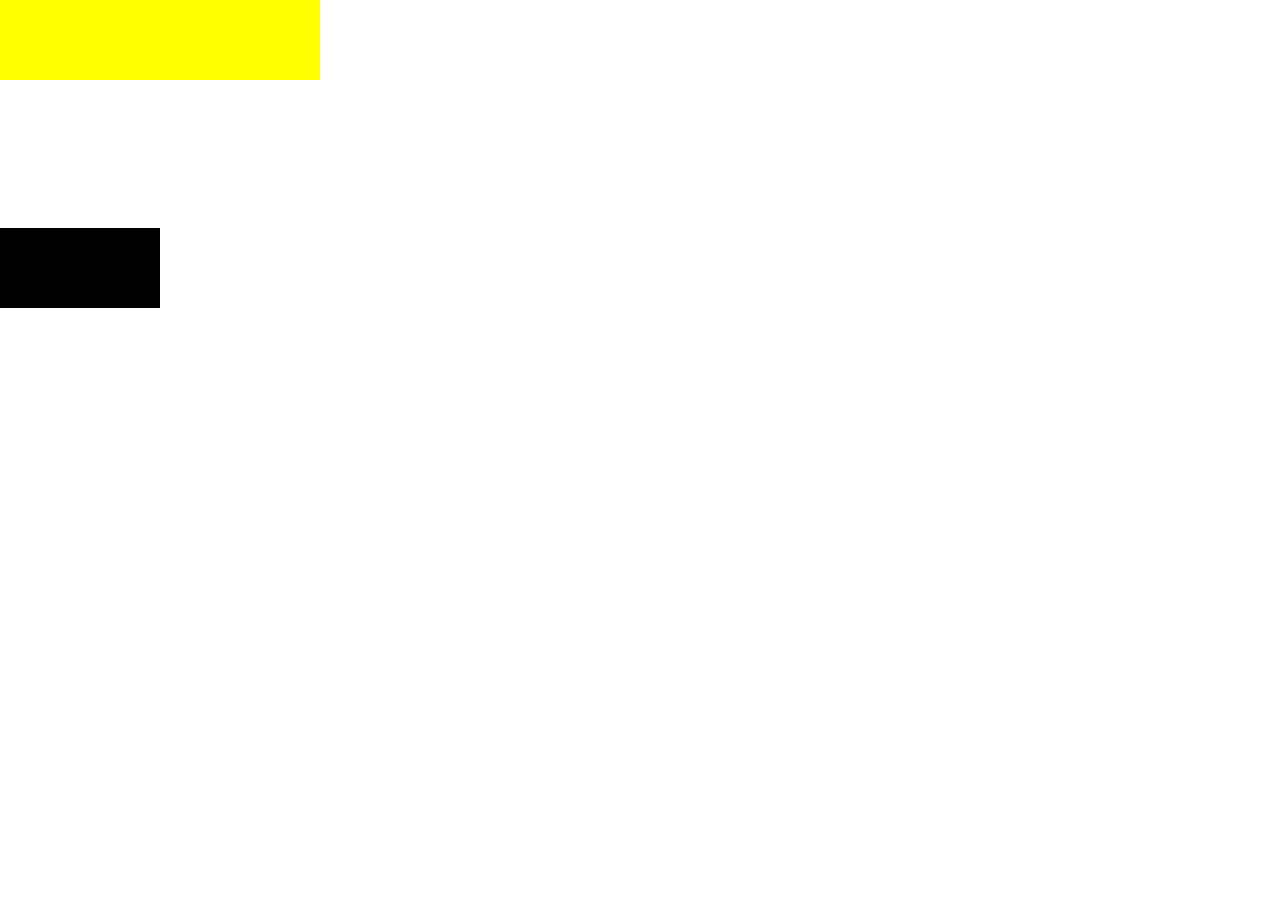
==== hw/index.html @ a8922f45 "bhyiknjlk" ====
<!DOCTYPE html>
<html lang="en">
<head>
    <title>Document</title>
    <meta charset="UTF-8">
    <meta http-equiv="X-UA-Compatible" content="IE=edge">
    <meta name="viewport" content="width=device-width, initial-scale=1.0">
    <link rel="stylesheet"  href="style.css">
</head>
<body>
    
</body>
</html>
---- hw/style.css ----
* {
    margin: 0;
    padding: 0;
}
div {
    position: relative;
    width: 10rem;
}
body::before {
content:'';
position: absolute;
background-color: yellow;
width: 20rem;
height: 5rem;
 }
body::after {
    content:'';
    position: absolute;
    background-color: black;
    width: 10rem;
    height: 5rem;
    bottom: 37rem;

}
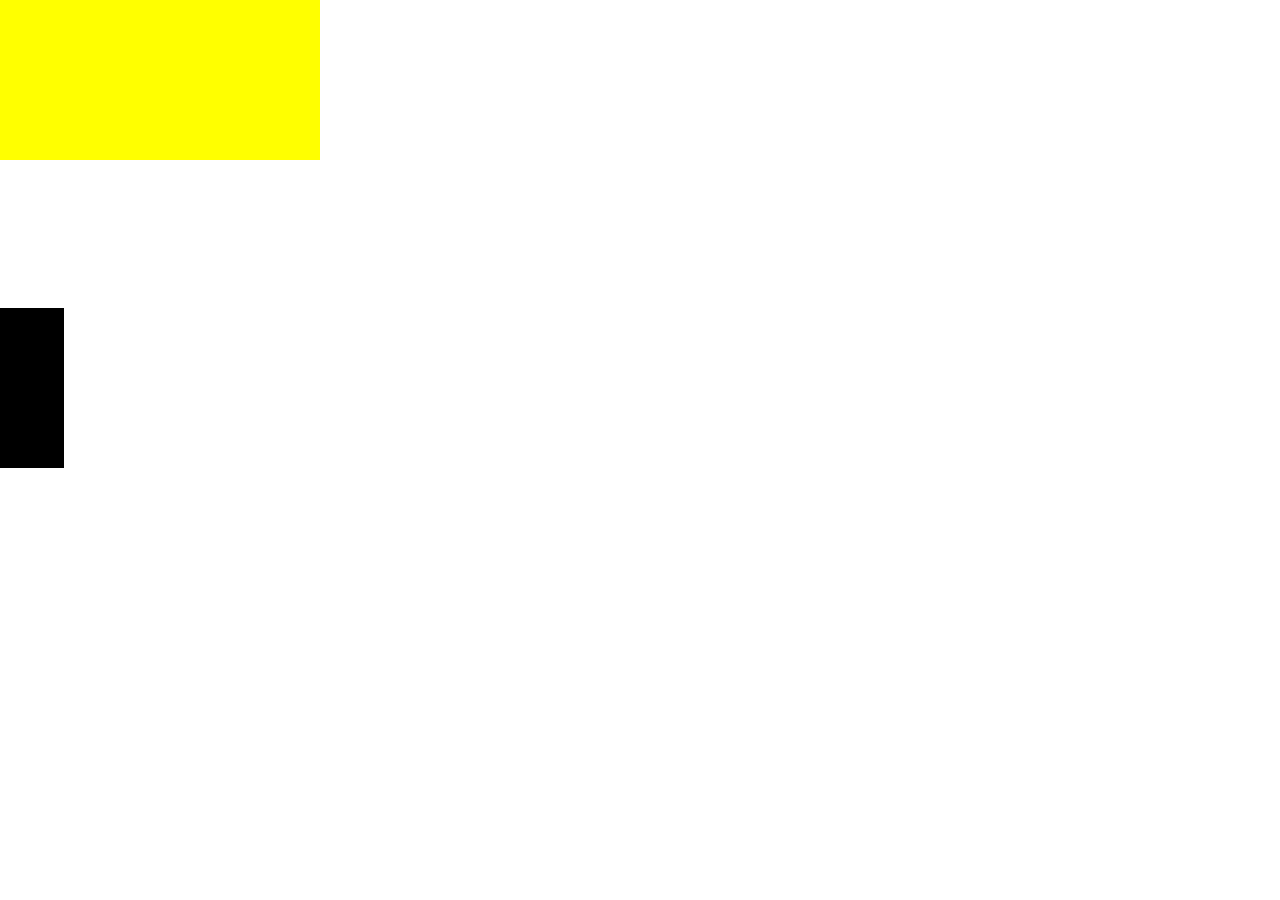
==== commit 7fad9263: "[hw-2]" ====
--- a/hw/index.html
+++ b/hw/index.html
@@ -1,13 +1,16 @@
 <!DOCTYPE html>
 <html lang="en">
+
 <head>
     <title>Document</title>
     <meta charset="UTF-8">
     <meta http-equiv="X-UA-Compatible" content="IE=edge">
     <meta name="viewport" content="width=device-width, initial-scale=1.0">
-    <link rel="stylesheet"  href="style.css">
+    <link rel="stylesheet" href="style.css">
 </head>
+
 <body>
-    
+
 </body>
-</html>+
+</html>
--- a/hw/style.css
+++ b/hw/style.css
@@ -2,23 +2,21 @@
     margin: 0;
     padding: 0;
 }
-div {
-    position: relative;
-    width: 10rem;
+
+body::before {
+    content: '';
+    position: absolute;
+    background-color: yellow;
+    width: 20rem;
+    height: 10rem;
 }
-body::before {
-content:'';
-position: absolute;
-background-color: yellow;
-width: 20rem;
-height: 5rem;
- }
+
 body::after {
-    content:'';
+    content: '';
     position: absolute;
     background-color: black;
     width: 10rem;
-    height: 5rem;
-    bottom: 37rem;
-
+    height: 10rem;
+    bottom: 27rem;
+    right: 76rem;
 }